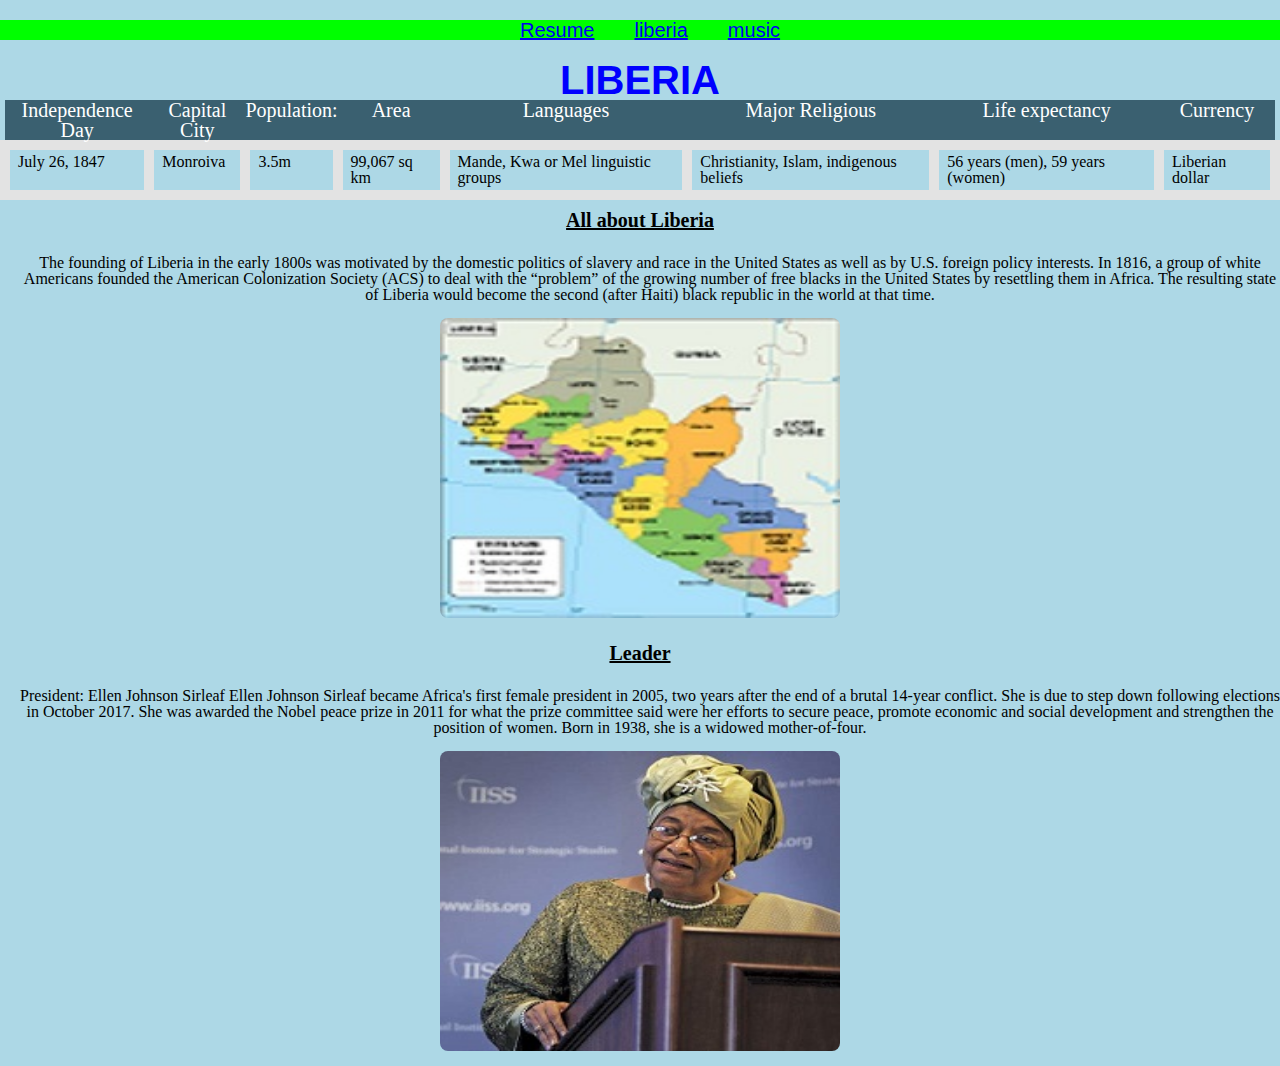
==== liberia.html @ 295f022b "editing" ====
<!DOCTYPE html>
<html lang="en">
<head>
	<meta charset="UTF-8">
	<title>Liberia country profile </title>
  <link rel="stylesheet" type="text/css" href="cssreset.css">
  <link rel="stylesheet" type="text/css" href="styles.css">
</head>
<body>
<nav id="menu">
  <ul>
    <li><a href="index.html">Resume</a></li>
    <li><a href="liberia.html">liberia</a></li>
    <li><a href="music.html">music</a></li>
  </ul>
</nav>
<h1> Liberia</h1>




 <table>
 <tr>
 <th> Independence Day</th>
 <th> Capital City</th>
		<th>Population:</th> 
    <th> Area</th>
    <th> Languages</th>
    <th> Major Religious</th>
    <th> Life expectancy</th>
    <th> Currency</th>
    </tr>
    
    <td> July 26, 1847</td>
    <td> Monroiva</td>
    <td> 3.5m</td>
    <td> 99,067 sq km</td>
    <td> Mande, Kwa or Mel linguistic groups </td>
    <td>  Christianity, Islam, indigenous beliefs </td>
    <td> 56 years (men), 59 years (women)</td>
    <td> Liberian dollar</td>
    
    
    </table>
		

		
<h2>All about Liberia</h2>
		
<p> The founding of Liberia in the early 1800s was motivated by the domestic politics of slavery and race in the United States as well as by U.S. foreign policy interests. 
		In 1816, a group of white Americans founded the American Colonization Society (ACS) to deal with the “problem” of the growing number of free blacks in the United States by resettling them in Africa.
		The resulting state of Liberia would become the second (after Haiti) black republic in the world at that time.</p>
		
<img src ="pic/lib.jpg" alt="Liberia Map">
 



 
<h2> Leader</h2>
 
<p> President: Ellen  Johnson Sirleaf
	   Ellen Johnson Sirleaf became Africa's first female president in 2005, 
	   two years after the end of a brutal 14-year conflict.
	   She is due to step down following elections in October 2017.
	   She was awarded the Nobel peace prize in 2011 for what the prize committee said were her efforts to secure peace,
	   promote economic and social development and strengthen the position of women.
		Born in 1938, she is a widowed mother-of-four.
</p>
<img src="pic/ellen2.jpeg" alt="President Pic"> 
	  
	  
</body>
</html>
---- cssreset.css ----
/* http://meyerweb.com/eric/tools/css/reset/ 
   v2.0 | 20110126
   License: none (public domain)
*/

html, body, div, span, applet, object, iframe,
h1, h2, h3, h4, h5, h6, p, blockquote, pre,
a, abbr, acronym, address, big, cite, code,
del, dfn, em, img, ins, kbd, q, s, samp,
small, strike, strong, sub, sup, tt, var,
b, u, i, center,
dl, dt, dd, ol, ul, li,
fieldset, form, label, legend,
table, caption, tbody, tfoot, thead, tr, th, td,
article, aside, canvas, details, embed, 
figure, figcaption, footer, header, hgroup, 
menu, nav, output, ruby, section, summary,
time, mark, audio, video {
	margin: 0;
	padding: 0;
	border: 0;
	font-size: 100%;
	font: inherit;
	vertical-align: baseline;
}
/* HTML5 display-role reset for older browsers */
article, aside, details, figcaption, figure, 
footer, header, hgroup, menu, nav, section {
	display: block;
}
body {
	line-height: 1;
}
ol, ul {
	list-style: none;
}
blockquote, q {
	quotes: none;
}
blockquote:before, blockquote:after,
q:before, q:after {
	content: '';
	content: none;
}
table {
	border-collapse: collapse;
	border-spacing: 0;
}
---- styles.css ----
/* style sheet */

#menu {
  background-color: hsl(120, 100%, 50%);
  position: relative;
  width: 100%;
  top: 0;
  margin-top: 20px;
  margin-bottom: 20px;
  
  
}

table{
  border-collapse: collapse;
}

table th {
  
  text-align: center;
  background-color: #3a6070;
  color: #FFF;
  border: 10px solid #ff0000
  padding 4px 30px 4px 8px;
  font-size: 20px;
}

table td {
  border: 10px solid #e3e3e3;
  padding: 4px 8px;
  font: italic;
  font: bold;
  
}

#menu ul {
  list-style-type: none;
  padding: 0;
  overflow: hidden;
  margin-left: 500px;

}

#menu ul li {
  text-align: center;
   float: left;
}
#menu ul li a {
  padding: 20px;
  font-size: 20px;
  font-family: Arial,sans-serif;
  
}
body {
  background-color: lightblue;
}

h1 {
  text-align: center;
  color: #0000FF;
  text-transform: uppercase;
  font-weight: bold;
  font-family: Arial, sans-serif;
  font-size: 40px;    
  
}

h2, h3, h4 {
  text-align: center;
  color: #000000;
  font-weight: bold;
  padding: 10px;
  font-size: 20px;
  font-family: 'Roboto', serif;
  text-decoration: underline;
}

p {
  text-align: center;
  margin-left: 20px;
  margin-top: 15px;
  margin-bottom: 15px;
  font-size: 16px;
}

img {
  display: block;
  margin: auto;
  width: 400px;
  height: 300px;
  margin-top: 15px;
  margin-bottom: 15px;
  border-radius: 8px;
}

ul {
  text-align: center;
  margin-left: 30px;
  margin-top: 10px;
  margin-bottom: 15px;
  padding-bottom: 10px;
  list-style-type: circle;
  list-style-position: inside;
}

iframe {
  iframe: center-right;
}
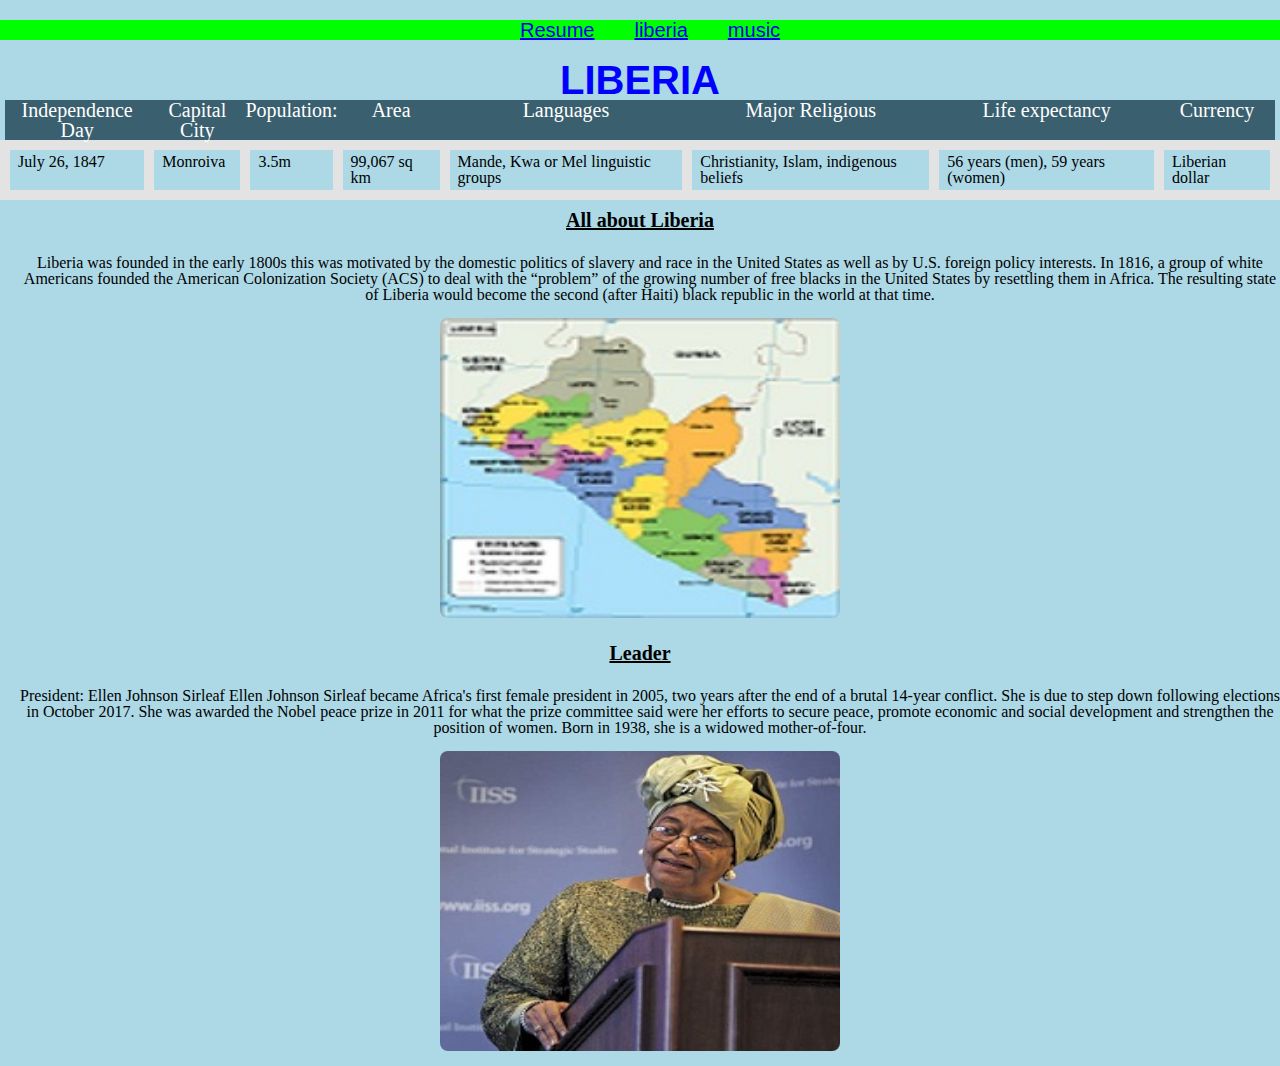
==== commit 71d0fe62: "editing" ====
--- a/liberia.html
+++ b/liberia.html
@@ -47,7 +47,7 @@
 		
 <h2>All about Liberia</h2>
 		
-<p> The founding of Liberia in the early 1800s was motivated by the domestic politics of slavery and race in the United States as well as by U.S. foreign policy interests. 
+<p> Liberia was founded in the early 1800s this  was motivated by the domestic politics of slavery and race in the United States as well as by U.S. foreign policy interests. 
 		In 1816, a group of white Americans founded the American Colonization Society (ACS) to deal with the “problem” of the growing number of free blacks in the United States by resettling them in Africa.
 		The resulting state of Liberia would become the second (after Haiti) black republic in the world at that time.</p>
 		
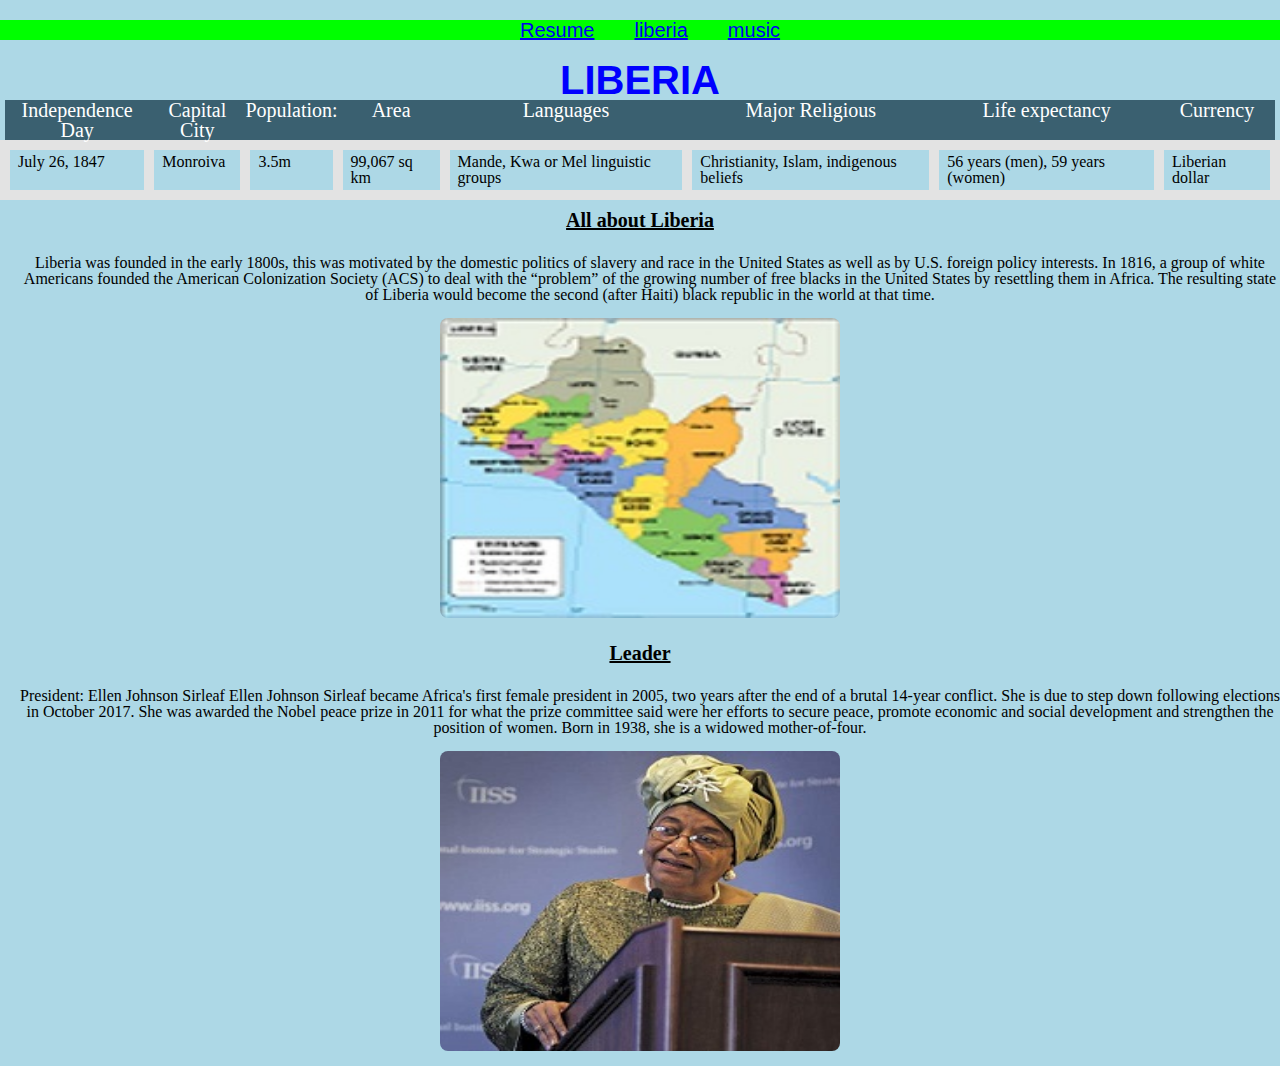
==== commit afdc39a3: "editing" ====
--- a/liberia.html
+++ b/liberia.html
@@ -47,7 +47,7 @@
 		
 <h2>All about Liberia</h2>
 		
-<p> Liberia was founded in the early 1800s this  was motivated by the domestic politics of slavery and race in the United States as well as by U.S. foreign policy interests. 
+<p> Liberia was founded in the early 1800s, this  was motivated by the domestic politics of slavery and race in the United States as well as by U.S. foreign policy interests. 
 		In 1816, a group of white Americans founded the American Colonization Society (ACS) to deal with the “problem” of the growing number of free blacks in the United States by resettling them in Africa.
 		The resulting state of Liberia would become the second (after Haiti) black republic in the world at that time.</p>
 		
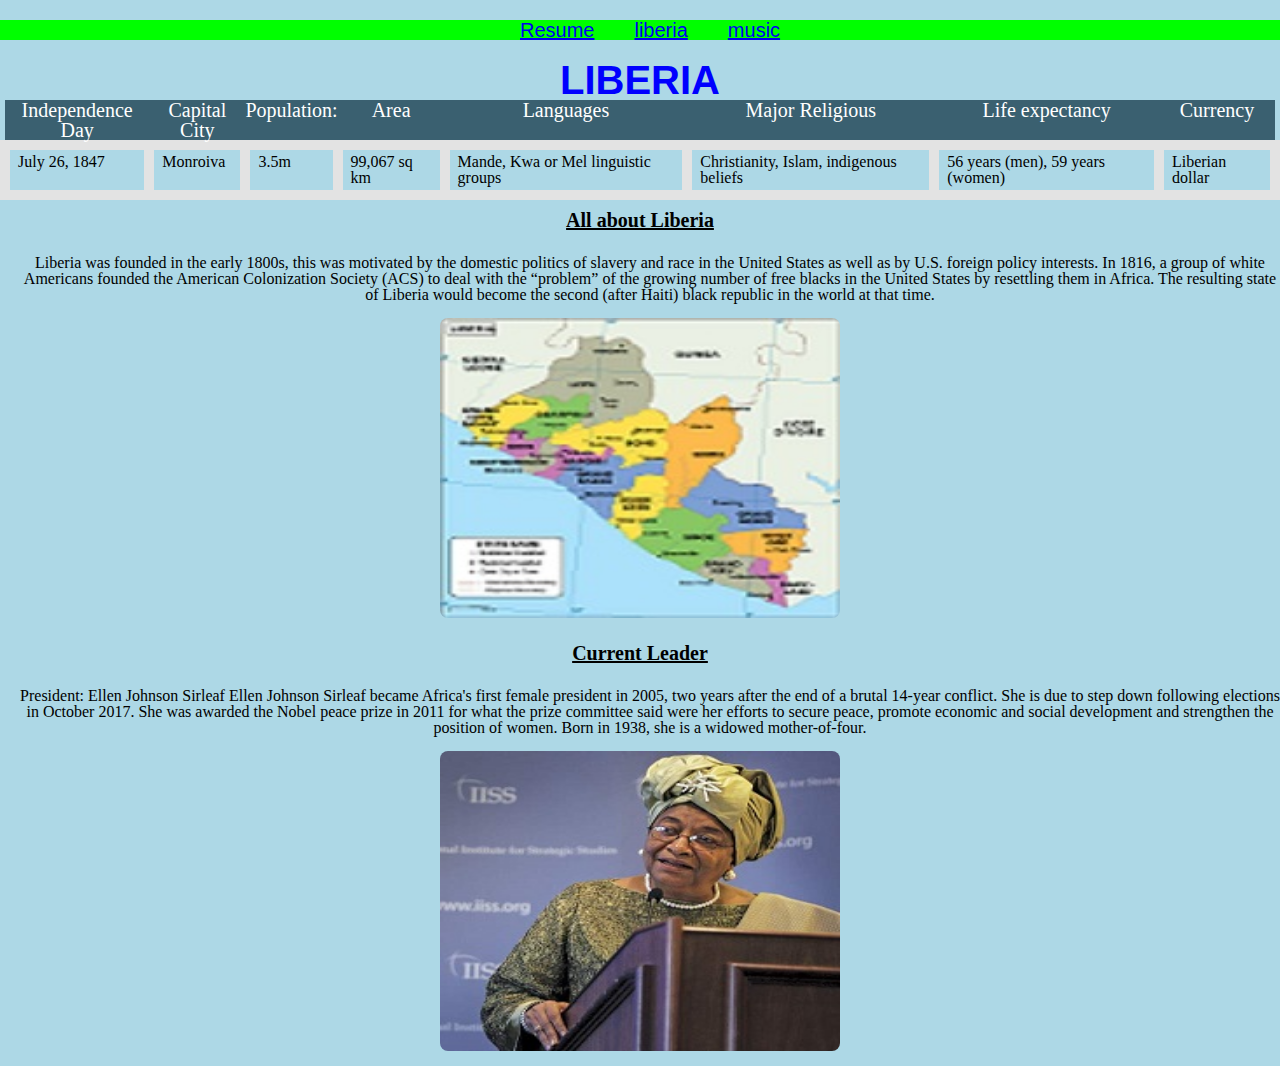
==== commit 82451ae3: "editing" ====
--- a/liberia.html
+++ b/liberia.html
@@ -57,7 +57,7 @@
 
 
  
-<h2> Leader</h2>
+<h2> Current Leader</h2>
  
 <p> President: Ellen  Johnson Sirleaf
 	   Ellen Johnson Sirleaf became Africa's first female president in 2005, 
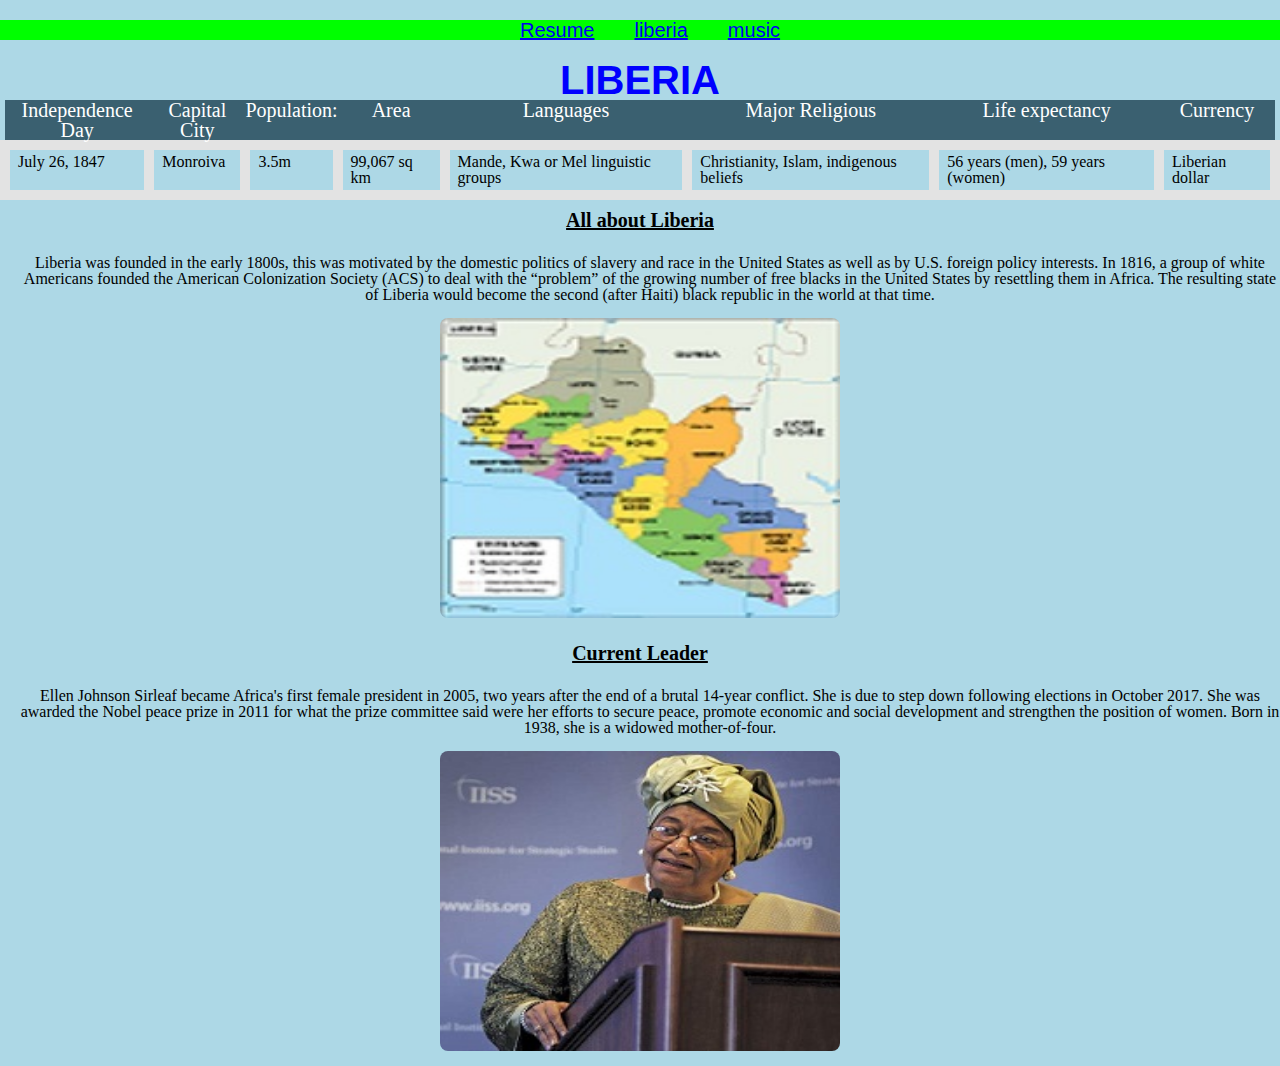
==== commit 80377e4f: "editing" ====
--- a/liberia.html
+++ b/liberia.html
@@ -39,8 +39,6 @@
     <td>  Christianity, Islam, indigenous beliefs </td>
     <td> 56 years (men), 59 years (women)</td>
     <td> Liberian dollar</td>
-    
-    
     </table>
 		
 
@@ -59,7 +57,7 @@
  
 <h2> Current Leader</h2>
  
-<p> President: Ellen  Johnson Sirleaf
+<p> 
 	   Ellen Johnson Sirleaf became Africa's first female president in 2005, 
 	   two years after the end of a brutal 14-year conflict.
 	   She is due to step down following elections in October 2017.
--- a/styles.css
+++ b/styles.css
@@ -20,8 +20,7 @@
   text-align: center;
   background-color: #3a6070;
   color: #FFF;
-  border: 10px solid #ff0000
-  padding 4px 30px 4px 8px;
+  border: #ff0000;
   font-size: 20px;
 }
 
@@ -103,6 +102,3 @@
   list-style-position: inside;
 }
 
-iframe {
-  iframe: center-right;
-}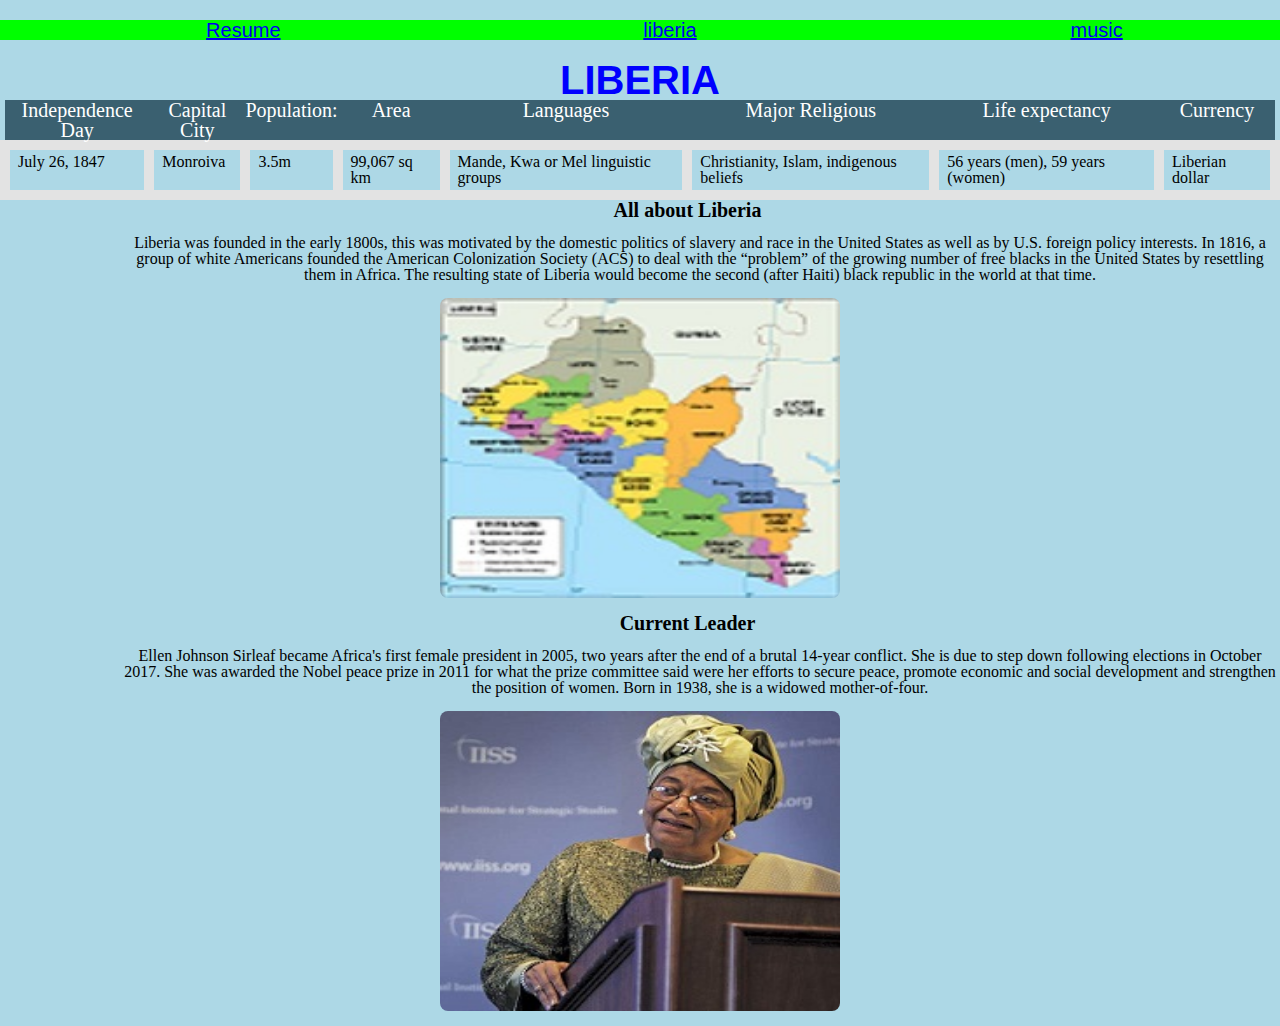
==== commit 210e47bc: "editing" ====
--- a/liberia.html
+++ b/liberia.html
@@ -1,20 +1,20 @@
 <!DOCTYPE html>
-<html lang="en">
-<head>
+  <html lang="en">
+  <head>
 	<meta charset="UTF-8">
 	<title>Liberia country profile </title>
   <link rel="stylesheet" type="text/css" href="cssreset.css">
   <link rel="stylesheet" type="text/css" href="styles.css">
-</head>
-<body>
-<nav id="menu">
+  </head>
+  <body>
+  <nav id="menu">
   <ul>
     <li><a href="index.html">Resume</a></li>
     <li><a href="liberia.html">liberia</a></li>
     <li><a href="music.html">music</a></li>
-  </ul>
-</nav>
-<h1> Liberia</h1>
+    </ul>
+    </nav>
+    <h1> Liberia</h1>
 
 
 
@@ -30,7 +30,7 @@
     <th> Life expectancy</th>
     <th> Currency</th>
     </tr>
-    
+    <tr>
     <td> July 26, 1847</td>
     <td> Monroiva</td>
     <td> 3.5m</td>
@@ -39,34 +39,35 @@
     <td>  Christianity, Islam, indigenous beliefs </td>
     <td> 56 years (men), 59 years (women)</td>
     <td> Liberian dollar</td>
+    </tr>
     </table>
 		
 
 		
-<h2>All about Liberia</h2>
+    <h2>All about Liberia</h2>
 		
-<p> Liberia was founded in the early 1800s, this  was motivated by the domestic politics of slavery and race in the United States as well as by U.S. foreign policy interests. 
+    <p> Liberia was founded in the early 1800s, this  was motivated by the domestic politics of slavery and race in the United States as well as by U.S. foreign policy interests. 
 		In 1816, a group of white Americans founded the American Colonization Society (ACS) to deal with the “problem” of the growing number of free blacks in the United States by resettling them in Africa.
 		The resulting state of Liberia would become the second (after Haiti) black republic in the world at that time.</p>
 		
-<img src ="pic/lib.jpg" alt="Liberia Map">
+    <img src ="pic/lib.jpg" alt="Liberia Map">
  
 
 
 
  
-<h2> Current Leader</h2>
+    <h2> Current Leader</h2>
  
-<p> 
+    <p> 
 	   Ellen Johnson Sirleaf became Africa's first female president in 2005, 
 	   two years after the end of a brutal 14-year conflict.
 	   She is due to step down following elections in October 2017.
 	   She was awarded the Nobel peace prize in 2011 for what the prize committee said were her efforts to secure peace,
 	   promote economic and social development and strengthen the position of women.
 		Born in 1938, she is a widowed mother-of-four.
-</p>
-<img src="pic/ellen2.jpeg" alt="President Pic"> 
+    </p>
+    <img src="pic/ellen2.jpeg" alt="President Pic"> 
 	  
 	  
-</body>
-</html>
+    </body>
+    </html>
--- a/styles.css
+++ b/styles.css
@@ -1,6 +1,6 @@
 /* style sheet */
 
-#menu {
+  #menu {
   background-color: hsl(120, 100%, 50%);
   position: relative;
   width: 100%;
@@ -8,23 +8,21 @@
   margin-top: 20px;
   margin-bottom: 20px;
   
-  
-}
+  }
 
-table{
+  table{
   border-collapse: collapse;
-}
+  }
 
-table th {
-  
+  table th {
   text-align: center;
   background-color: #3a6070;
   color: #FFF;
   border: #ff0000;
   font-size: 20px;
-}
+  }
 
-table td {
+  table td {
   border: 10px solid #e3e3e3;
   padding: 4px 8px;
   font: italic;
@@ -32,47 +30,75 @@
   
 }
 
-#menu ul {
+  #menu ul {
   list-style-type: none;
   padding: 0;
   overflow: hidden;
-  margin-left: 500px;
+  width: 100%;
+  }
 
-}
+  }
+  #video{
+        display: block;
+    margin: auto;
+  }
+  
 
-#menu ul li {
+  #menu ul li {
   text-align: center;
    float: left;
-}
-#menu ul li a {
+   width: 33.33333333%; 
+  }
+
+  #menu ul li a {
   padding: 20px;
   font-size: 20px;
-  font-family: Arial,sans-serif;
-  
-}
-body {
+  font-family: Arial,sans-serif; 
+  }
+
+  #menu ul li a:hover {
+  background-color:red;
+  }
+  #info li{
+  text-align: center;
+  }
+
+  body {
   background-color: lightblue;
-}
+  }
 
-h1 {
+  h1 {
   text-align: center;
   color: #0000FF;
   text-transform: uppercase;
   font-weight: bold;
   font-family: Arial, sans-serif;
-  font-size: 40px;    
-  
-}
+  font-size: 40px;   
+  }
 
-h2, h3, h4 {
+ h2{
   text-align: center;
   color: #000000;
   font-weight: bold;
-  padding: 10px;
+  padding-left: 95px;
   font-size: 20px;
   font-family: 'Roboto', serif;
-  text-decoration: underline;
-}
+  }
+
+
+  h3{
+  text-align: left;
+  color: #000000;
+  font-weight: bold;
+  font-size: 15px;
+  padding-bottom: 1.222em;
+  font-style: italic;
+  padding-left: 95px;
+  }
+
+  h3:hover{
+  color: pink;
+  }
 
 p {
   text-align: center;
@@ -80,9 +106,9 @@
   margin-top: 15px;
   margin-bottom: 15px;
   font-size: 16px;
-}
+  }
 
-img {
+  img {
   display: block;
   margin: auto;
   width: 400px;
@@ -90,9 +116,9 @@
   margin-top: 15px;
   margin-bottom: 15px;
   border-radius: 8px;
-}
+  }
 
-ul {
+  ul {
   text-align: center;
   margin-left: 30px;
   margin-top: 10px;
@@ -100,5 +126,59 @@
   padding-bottom: 10px;
   list-style-type: circle;
   list-style-position: inside;
-}
+  }
 
+  p{
+  text-align: center;
+   padding-left: 100px;
+  
+  }
+
+  #wk1 li {
+    text-align: center;
+  }
+
+  
+  #wk ul
+  {
+	width: 50%;
+	margin:auto;
+  
+  }
+
+  li {text-align: left; list-style: none;}
+
+  #info{text-align: center;}
+
+  #lib1
+  {
+  text-align: left;
+  font-size: 20px;
+  font-style: italic
+  }
+
+  #lib
+  {
+  text-align: left;
+  font-size: 20px;
+  font-style: italic;
+  margin-left: 7px;
+  }
+
+  #wk4
+  {
+	width: 50%;
+	margin:auto;
+  text-align: center;
+  }
+  
+  #wk3 ul{
+  text-align: left;
+	width: 50%;
+	margin:auto;
+  margin-left: 20px;
+  }
+  
+  #wk4 li{
+    text-align: center;
+  }
